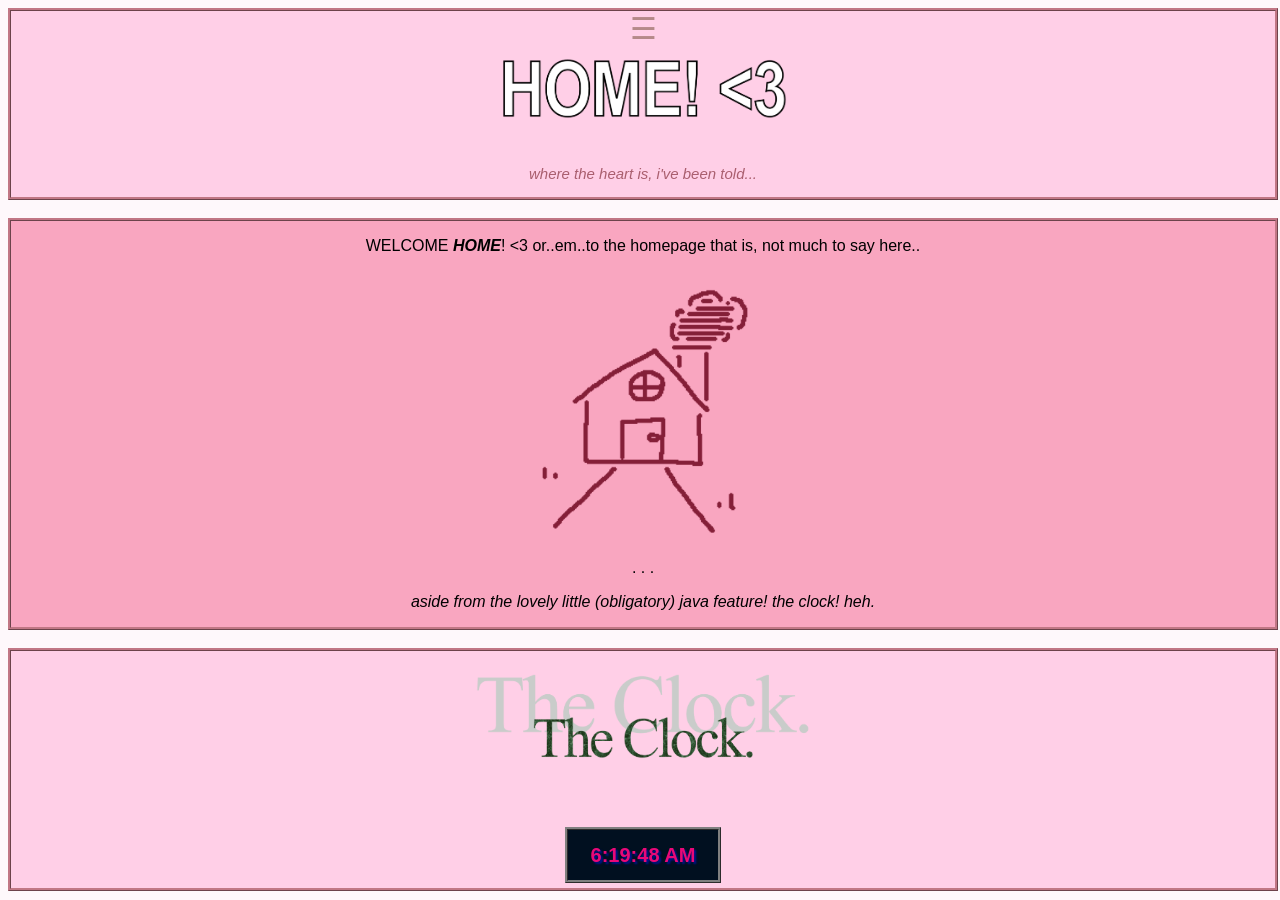
==== devport/index.html @ 2368e31b "portfolio 2.0! -updated existing pages! - added hamburger menu - added new navbar! (its a sidebar no" ====
<!DOCTYPE html>
<html lang="en" class="center">
<head>
    <meta charset="UTF-8">
    <meta name="viewport" content="width=device-width, initial-scale=1.0">
    <title>WEBDEV || HOME</title>
    <link rel="stylesheet" href="css/style.css">
    <link rel="icon" type="image/x-icon" href="images/icon.png">
</head>
<body class="home">
<div id = "sidebar" class = "sidenav">
  <a href="index.html">| HOME! |</a>
  <br>
  <br>
  <br>
  <a href="about.html">| ABOUT ME! |</a>
  <br>
  <br>
  <br>
  <a href="ai-log.html">| AI-LOG |</a>
  <br>
  <br>
  <br>
  <a href="journal.html">| JOURNAL |</a>
  <br>
  <br>
  <br>
  <a href="projects.html">| PROJECTS |</a>
  <br>
  <br>
  <br>
  <br>
  <br>
  <br>
  <br>
  <br>
  <br>
  <br>
  <br>
  <br>
  <button onclick="darkmodehome()" class="brightbutton"><img src="images/darkmode.png"></button>
  <br>
    </div>
    <div id="main">
        <div id="homebox">
        <span onclick="navChecker()"; class="hamburger">&#9776;</span>
        <br>
        <img class="titleimg" src="images/HOME3.png" alt="home!! yay">  
        <p class="subtextinx"><em>where the heart is, i've been told...</em></p>
        </div>
        <br>
        <div id="homeboxmid">
        <p> WELCOME <strong><em>HOME</em></strong>! <3 or..em..to the homepage that is, not much to say here..</p>
        <br>
        <img src="images/house.png" class="homeimg" alt="your abode.">
        <p> . . . 
        <br>
        </p>
        <p><em>aside from the lovely little (obligatory) java feature! the clock! heh.</em></p>
        </div>
        <br>
        <div id="homeboxbot">
        <br>
        <img class="titleimg" src="images/clock.png" alt="clock">
        <br>
        <br>
        <br>
        <br>
        <div class="clock">
            <p id="time">TIME...</p>
        </div>
        </div>
    </div>
    <!-- hi! little comment here..sorry if this placement seems like.. odd at all? my code wasnt working and some forums i read through suggested this.. -->
    <script src="js/script.js"></script>
</body>
</html>
---- devport/css/style.css ----
.subtext{
    color: rgb(204, 196, 185);
}

html{
    font-family: 'Gill Sans', 'Gill Sans MT', Calibri, 'Trebuchet MS', sans-serif;
}
.darksubtext{
    color: rgb(118, 111, 127);
}

body {
    transition: 0.3s;
}

div{
    margin: 0px;
}
.titleimg{
    max-height: 100px;
    height: auto;
    max-width: 100%;
    padding: 0px;
    margin: 0px;
    transition: transform 0.8s ease-in-out
}
.titleimg:hover{
    transform: scale(1.1);
}
.image{
    max-width: 50%;
    height: auto;
}

.projectcard{
    font-family: 'Gill Sans', 'Gill Sans MT', Calibri, 'Trebuchet MS', sans-serif;
    max-width: 50%;
    height:auto;
    margin:10px;
    background-color: #ebfaf5;
    border-radius: 8px;
    border-color: white;
    box-shadow: 0 10px 10px rgba(1, 109, 57, 0.1);
    width: 340px;
    overflow: hidden;
    text-align: center;
    display: flex;
    flex-direction: column;
    transition: transform 0.6s ease-in-out;
}


.projectcard:hover {
    transform: scale(1.05);
}

.darkmodeprojects .projectcard{
    background-color: rgb(93, 160, 130);
    color: rgb(182, 242, 224);
}
.center{
    text-align: center;
    margin: 0 auto;
}

.ailog{
    background-color: #f2f1f1;
}

.headbar {
  list-style-type: none;
  margin: 0;
  padding: 0;
  background-color: gainsboro;
  transition: transform 0.8s ease-in-out;
}

.headbar:hover{
    transform: scale(1.05);
}

a{
    color: rgb(254, 209, 117);
    text-decoration: none;
}

ol{
    list-style-position: inside;
    margin: 0;
    padding: 0;
}

.image {
    border-style: ridge;
    border-width: 5px;
    border-color: rgb(163, 130, 107);
    transition: transform 0.8s ease-in-out
}

.image:hover{
    transform: scale(1.02);
}

.aboutme{
    background-color: #fffdf3;
}

#aboutbox {
    background-color: #9b7857;
    border: #fbf8e7 3px ridge;
    padding: 0px;
    width: 100%;
    transition: 0.3s;
}

#aboutboxmid
{
    background-color: #a18871;
    border: #fbf8e7 3px ridge;
    padding: 0px;
    width: 100%;
    transition: 0.3s;
}

.aboutboxmid a{
    text-decoration:wavy
}

#aboutboxbot
{
    background-color: #9b7857;
    border: #fbf8e7 3px ridge;
    padding: 0px;
    padding-bottom: 5px;
    width: 100%;
    transition: 0.3s;
}

.darkmodeabout #aboutbox, .darkmodeabout #aboutboxmid, .darkmodeabout #aboutboxbot{
    background-color: rgb(99, 37, 10);
    border: rgb(255, 253, 242) 3px ridge;
}

.darkmodeabout{
    background-color: rgb(141, 54, 25);
    color: rgb(255, 253, 242);
}

.darkmodeabout .sidenav{
    background-color: rgb(99, 37, 10);
}


table{
    border-collapse: collapse;
    width: 100%;
    border: #808080 3px ridge;
}

th, td {
    border: #808080 2px ridge;
    background-color: rgb(235, 230, 231);
    padding: 8px;
    text-align: left;
}

th {
    background-color: #808080;
    color: rgb(235, 230, 231);
}

th, td {
    transition: 0.4s;
}

.journal{
    background-color: #e8ecf0;
}

#journalbox {
    background-color: #aab5ca;
    border: #e28a99 3px ridge;
    padding: 0px;
    width: 100%;
    transition: 0.3s;
}

.darkmodejournal #journalbox{
    background-color: rgb(88, 28, 49);
    border: rgb(242, 243, 255) 3px ridge;
    color: rgb(242, 243, 255);
}

.darkmodejournal{
    background-color: rgb(17, 39, 86);
    color: rgb(242, 243, 255);
}

.darkmodejournal th, .darkmodejournal td {
    background-color: rgb(88, 28, 49);
    color: rgb(202, 42, 101);
}
.darkmodejournal .sidenav{
    background-color: rgb(2, 19, 56);
}

.home{
    background-color: #fef8fb;

}

.subtextinx{
    color: rgb(170, 95, 111);
    font-size: 15px;
}
#homebox{
    background-color: #ffcfe7;
    border: #c17785 3px ridge;
    color: rgb(0, 0, 0) !important;
    padding: 0px;
    width: 100%;
    transition: 0.3s;
}

#homeboxmid{
    background-color: #f9a6c0;
    border: #c17785 3px ridge;
    padding: 0px;
    width: 100%;
    transition: 0.3s;
}

.homeimg{
    max-height: 250px;
    height:auto;
    max-width:auto;
}

#homeboxbot{
    background-color: #ffcfe7;
    border: #c17785 3px ridge;
    padding: 0px;
    padding-bottom: 5px;
    width: 100%;
    transition: 0.3s;
}

.darkmodehome #homebox, .darkmodehome #homeboxmid, .darkmodehome #homeboxbot{
    background-color: rgb(83, 45, 60);
    border: rgb(255, 253, 247) 3px ridge;
    color: rgb(242, 243, 255);
}

.clock{
    background-color: #011020;
    width: 150px;
    height: 50px;
    border: #808080 3px ridge;
    margin: 0 auto;
    transition: transform 0.8s ease-in-out;
}

.clock:hover {
    transform: rotate(2deg);
}

#projectsbox{
    background-color: #c1e5d9;
    border: #2f7a5e 3px ridge;
    padding: 0px;
    width: 100%;
    transition: 0.3s;
}

.skills{
    background-color: #86c0d9;
    color: #f3fafe ;
    transition: 0.3s;
}

.darkmodeskills {
    background-color: #3f3758;
    color: #56458e ;
}

#skillsbox{
    background-color: #f3fafe ;
    border: #6590b9 3px ridge;
    padding: 0px;
    width: 100%;
    transition: 0.3s;
}

.skillsboxmid{
    background-color: #f3fafe ;
    color: #56458e;
    border: #6590b9 3px ridge;
    padding: 0px;
    width: 100%;
    transition: 0.3s;
}

.darkmodeskills #skillsbox, .darkmodeskills .skillsboxmid{
    background-color: #281336;
    border-color: #f1eef0;
    color: #f5e055 ;
}

.darkmodeskills #skillsbox .darksubtext{
    color: #f5e055;
}

.darkmodeskills .sidenav{
    background-color: #4a4266;
}

#skillsbox .darksubtext{
 color: #86c0d9 ;
}

.darkmodeprojects #projectsbox{
    background-color: rgb(2, 100, 56);
    border: rgb(242, 243, 255) 3px ridge;
    color: rgb(242, 243, 255);
}
.darkmodeprojects{
    background-color: rgb(0, 68, 43);
    color: rgb(246, 253, 247);
}

.darkmodeprojects .sidenav{
    background-color: rgb(2, 100, 56);;
}

.darkmodeprojects th, .darkmodeprojects td {
    background-color: rgb(93, 160, 130);
    color: rgb(182, 242, 224);
}

.subtextpjt{
    color: rgb(63, 149, 126);
    font-size: 15px;
}


#time{
    text-align: center;
    font-size: 20px;
    color: rgb(233, 8, 120);
    margin: 0 auto;
    line-height: 50px;
    font-weight: bold;
    text-shadow: 2px 2px 2px rgba(0, 21, 255, 0.5);
}

.darkmodehome{
    background-color: rgb(110, 63, 74);
    color: rgb(255, 253, 242);
}

.darkmodehome .sidenav{
    background-color: rgb(66, 47, 47);
}

.darkmodeai{
    background-color : rgb(95, 96, 112);
    color: rgb(242, 243, 255);
}

#logbox{
    background-color: rgb(244, 244, 252);
    border: rgb(242, 243, 255) 3px ridge;
    color: rgb(242, 243, 255);
    padding: 0px;
    width: 100%;
    transition: 0.3s;
}

.darkmodeai #logbox{
    background-color: rgb(65, 66, 82);
    border: rgb(242, 243, 255) 3px ridge;
    color: rgb(242, 243, 255);
}

.darkmodeai .darksubtext{
    color: rgb(204, 196, 185);
}

.darkmodeai th, .darkmodeai td {
    background-color: rgb(101, 110, 136);
    color: rgb(219, 233, 240);
}

.darkmodeai .sidenav{
    background-color: rgb(47, 48, 66);
}

.darkmodeai .main{
    background-color: rgb(95, 96, 112);
    color: rgb(242, 243, 255);
}
.sidenav {
    height: 100%;
    width: 0;
    position: fixed;
    z-index: 1;
    top: 0;
    left: 0;
    background-color: #9a696c;
    overflow-x: hidden;
    transition: 0.5s;
    padding-top: 60px;
}

.sidenav a {
    padding: 8px 8px 8px 32ps;
    text-decoration: none;
    font-size: 25px;
    color: #fffcfc;
    display: block;
    transition: 0.3s;
}

.sidenav a:hover{
    color: #fff309;
}

.sidenav .closebtn{
    position: absolute;
    top: 0;
    right: 25px;
    font-size: 36px;
    margin-left: 50px;
}

#main{
    transition: margin-left .5s;
}

@media screen and (max-height: 450px){
    .sidenav {padding-top: 15px;}
    .sidenav a {font-size: 18px;}
}

.hamburger{
    font-size: 30px;
    cursor: pointer;
    color: #b58989;
    text-align: le !important;
}

.aihamburger{
    font-size: 30px;
    cursor: pointer;
    color: #817e92;
    text-align: left !important;
}

.brightbutton{
    background-color: transparent;
    border: none;
    cursor: pointer;
    transition: transform 0.8s ease-in-out;
}

.brightbutton:hover{
    transform: rotate(360deg);
}

.projectcard button{
    background-color: #2f7a5e;
    color: #e8ecf0;
    border: none;
    padding: 10px;
    cursor: pointer;
}

.projectrow{
    display:flex;
    min-width: 50%;
    flex-wrap: wrap;
    justify-content: center;
    align-items: flex-start;
}

.filterbar{
    font-family: 'Gill Sans', 'Gill Sans MT', Calibri, 'Trebuchet MS', sans-serif;
}

.filterbar button{
    background-color: #2f7a5e;
    color: #e8ecf0;
    border: none;
    padding: 10px;
    border-radius: 2px;
    cursor: pointer;
}
.projects h3{
    color: #2f7a5e;
    font-family: 'Gill Sans', 'Gill Sans MT', Calibri, 'Trebuchet MS', sans-serif;
    transition: 0.3s;
}

.darkmodeprojects .projects h3{
    color: #e8ecf0;
    font-family: 'Gill Sans', 'Gill Sans MT', Calibri, 'Trebuchet MS', sans-serif;
}
.readmore {
    display: none;
}

.readmore.show {
    display: block;
}
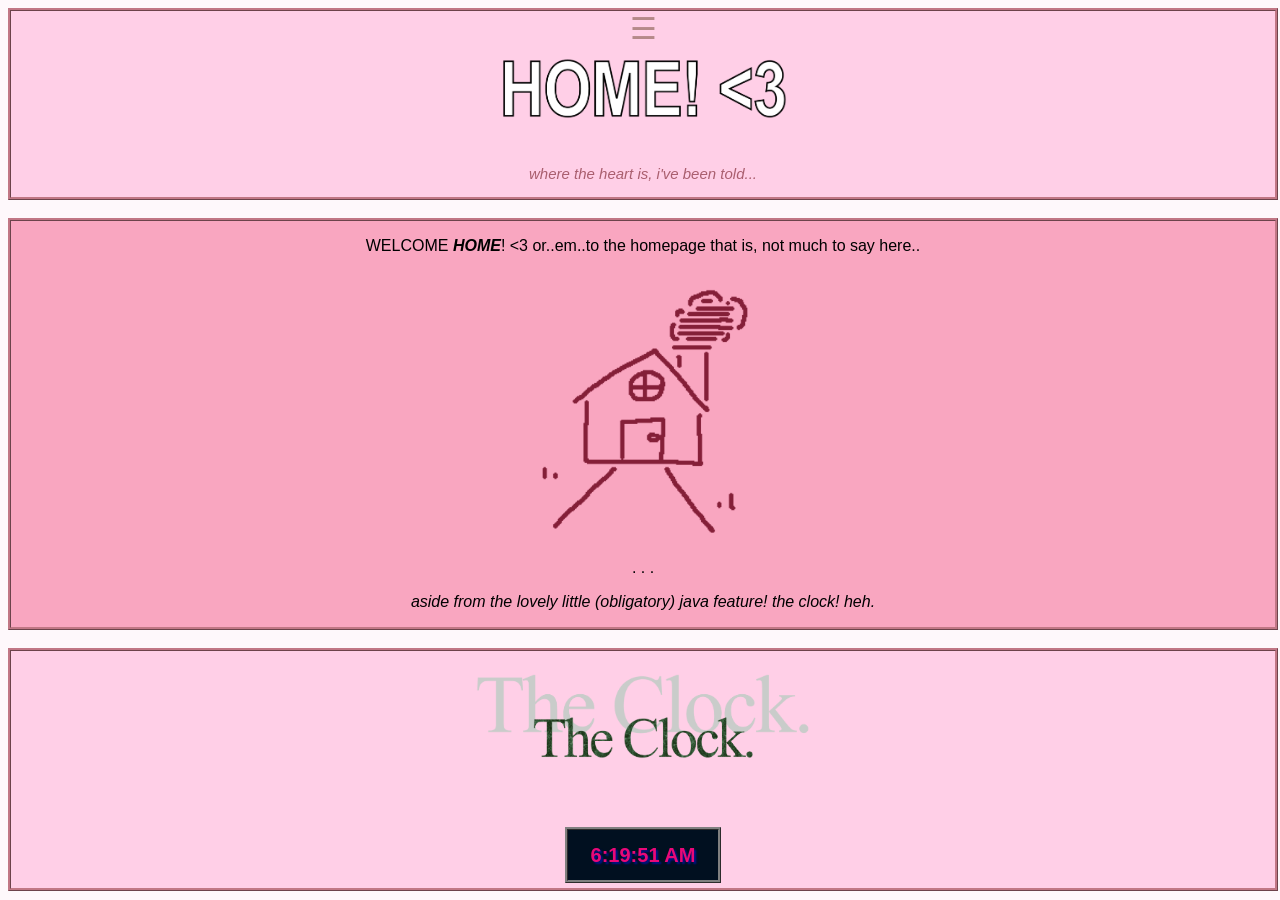
==== commit 1e53dd24: "???testing" ====
--- a/devport/index.html
+++ b/devport/index.html
@@ -29,15 +29,8 @@
   <br>
   <br>
   <br>
-  <br>
-  <br>
-  <br>
-  <br>
-  <br>
-  <br>
-  <br>
-  <br>
-  <br>
+  <a href="skills.html">| SKILLS |</a>
+  <br><br><br><br>
   <button onclick="darkmodehome()" class="brightbutton"><img src="images/darkmode.png"></button>
   <br>
     </div>
--- a/devport/css/style.css
+++ b/devport/css/style.css
@@ -30,6 +30,10 @@
 .image{
     max-width: 50%;
     height: auto;
+}
+
+a{
+    color: #ea4e6d;
 }
 
 .projectcard{
@@ -80,7 +84,7 @@
 }
 
 a{
-    color: rgb(254, 209, 117);
+    color: rgb(175, 34, 43);
     text-decoration: none;
 }
 
